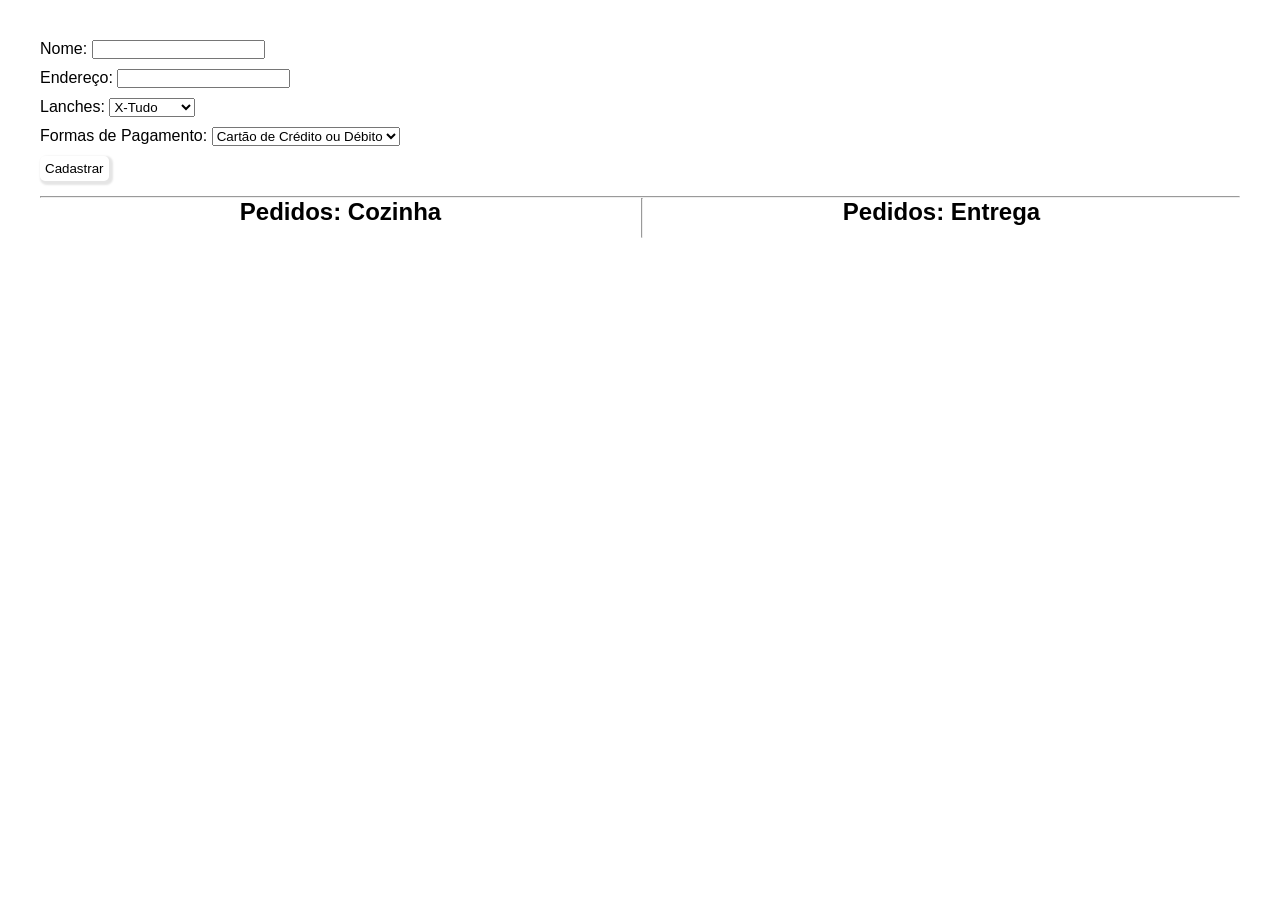
==== Aula006/index.html @ ae73bc0f "aula" ====
<!DOCTYPE html>
<html lang="pt-br">
  <head>
    <meta charset="UTF-8" />
    <meta http-equiv="X-UA-Compatible" content="IE=edge" />
    <meta name="viewport" content="width=device-width, initial-scale=1.0" />
    <link rel="stylesheet" href="./style.css" />
    <title>Document</title>
  </head>
  <body>
    <div class="dados">
      <div>
        <label for="id-nome">Nome:</label>
        <input type="text" id="id-nome" />
      </div>
      <div>
        <label for="id-endereco">Endereço:</label>
        <input type="text" id="id-endereco" />
      </div>
      <div>
        <label for="id-lanche">Lanches:</label>
        <select name="lanches" id="id-lanche">
          <option value="X-Tudo">X-Tudo</option>
          <option value="X-Burguer">X-Burguer</option>
          <option value="X-Salada">X-Salada</option>
          <option value="X-Tijolo">X-Tijolo</option>
          <option value="X-Paredao">X-Paredao</option>
          <option value="X-Corrida">X-Corrida</option>
          <option value="X-Bacon">X-Bacon</option>
          <option value="X-Laje">X-Laje</option>
          <option value="X-Krok">X-Krok</option>
        </select>
      </div>
      <div>
        <label for="id-pagamento">Formas de Pagamento:</label>
        <select name="pagamentos" id="id-pagamento">
          <option value="Cartão de Crédito ou Débito">
            Cartão de Crédito ou Débito
          </option>
          <option value="Dinheiro">Dinheiro</option>
          <option value="Pix">Pix</option>
        </select>
      </div>
      <button onclick="cadastrar()">Cadastrar</button>
    </div>
    <hr />
    <div class="pedidos">
      <div id="cozinha">
        <h2>Pedidos: Cozinha</h2>
        <div class="card model">
          <p id="nome"></p>
          <p id="endereco"></p>
          <p id="lanche"></p>
          <p id="pagamento"></p>
          <p id="data"></p>
          <button>Enviar</button>
        </div>
      </div>
      <hr />
      <div id="entrega">
        <h2>Pedidos: Entrega</h2>
      </div>
    </div>
  </body>
  <script defer src="./script.js"></script>
</html>
---- Aula006/style.css ----
* {
  margin: 0;
  padding: 0;
  box-sizing: border-box;
  font-family: Arial, Helvetica, sans-serif;
}
body {
  width: 100vw;
  padding: 40px;
}
.model {
  display: none;
}
.dados div {
  margin-bottom: 10px;
}
.dados input {
  outline: none;
}
button {
  padding: 5px;
  border-radius: 5px;
  margin-bottom: 15px;
  border: none;
  background-color: #fff;
  box-shadow: 2px 2px 2px 2px #e5e5e5;
}
button:hover {
  cursor: pointer;
  background-color: #a5a5a57c;
}
.pedidos {
  width: 100%;
  display: flex;
  justify-content: space-evenly;
}
h2 {
  height: 40px;
}
#cozinha p,
#entrega p {
  margin-bottom: 10px;
}
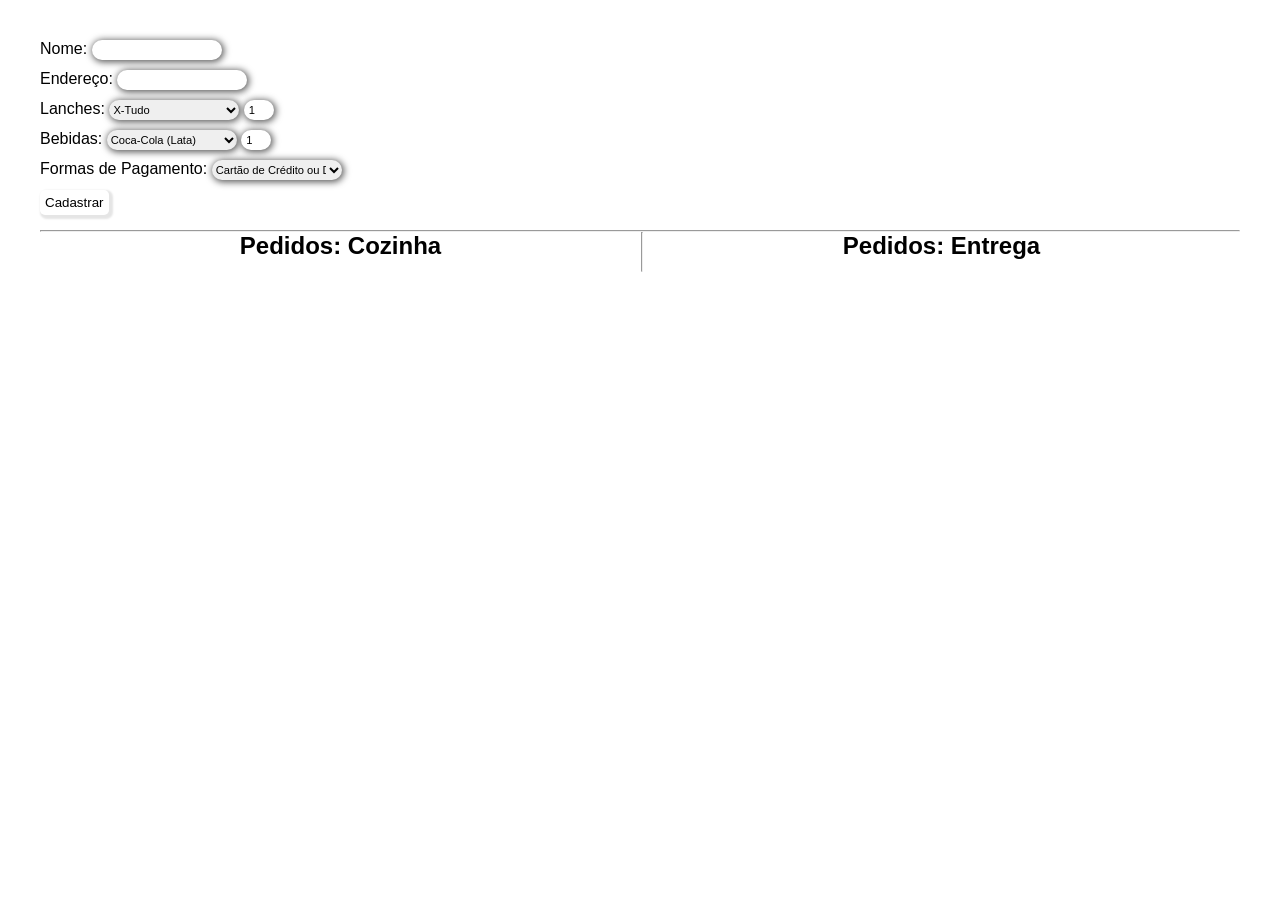
==== commit 7d1a6916: "bla" ====
--- a/Aula006/index.html
+++ b/Aula006/index.html
@@ -30,6 +30,19 @@
           <option value="X-Laje">X-Laje</option>
           <option value="X-Krok">X-Krok</option>
         </select>
+        <input type="number" placeholder="Qtd" class="qtd" value="1" min="1" id="qlan">
+      </div>
+      <div>
+        <label for="id-bebida">Bebidas:</label>
+        <select name="bebidas" id="id-bebida">
+          <option value="Coca-Cola (Lata)">Coca-Cola (Lata)</option>
+          <option value="Guarana (2L)">Guarana (2L)</option>
+          <option value="H2O">H2O</option>
+          <option value="Sprite">Sprite</option>
+          <option value="Mogi">Mogi</option>
+          <option value="Schweppes">Schweppes</option>
+        </select>
+        <input type="number" placeholder="Qtd" class="qtd" value="1" min="1" id="qbeb">
       </div>
       <div>
         <label for="id-pagamento">Formas de Pagamento:</label>
@@ -51,8 +64,10 @@
           <p id="nome"></p>
           <p id="endereco"></p>
           <p id="lanche"></p>
+          <p id="bebida"></p>
           <p id="pagamento"></p>
           <p id="data"></p>
+          <p id="Valor"></p>
           <button>Enviar</button>
         </div>
       </div>
--- a/Aula006/style.css
+++ b/Aula006/style.css
@@ -3,6 +3,28 @@
   padding: 0;
   box-sizing: border-box;
   font-family: Arial, Helvetica, sans-serif;
+}
+.qtd {
+  width: 30px;
+}
+input {
+  font-size: 0.7rem;
+  width: 130px;
+  height: 20px;
+  padding-left: 5px;
+  outline: none;
+  border: none;
+  border-radius: 15px;
+  box-shadow: 1px 1px 7px 1px rgb(87, 87, 87);
+}
+select {
+  font-size: 0.7rem;
+  width: 130px;
+  height: 20px;
+  outline: none;
+  border: none;
+  border-radius: 15px;
+  box-shadow: 1px 1px 7px 1px rgb(87, 87, 87);
 }
 body {
   width: 100vw;
@@ -40,4 +62,4 @@
 #cozinha p,
 #entrega p {
   margin-bottom: 10px;
-}+}
